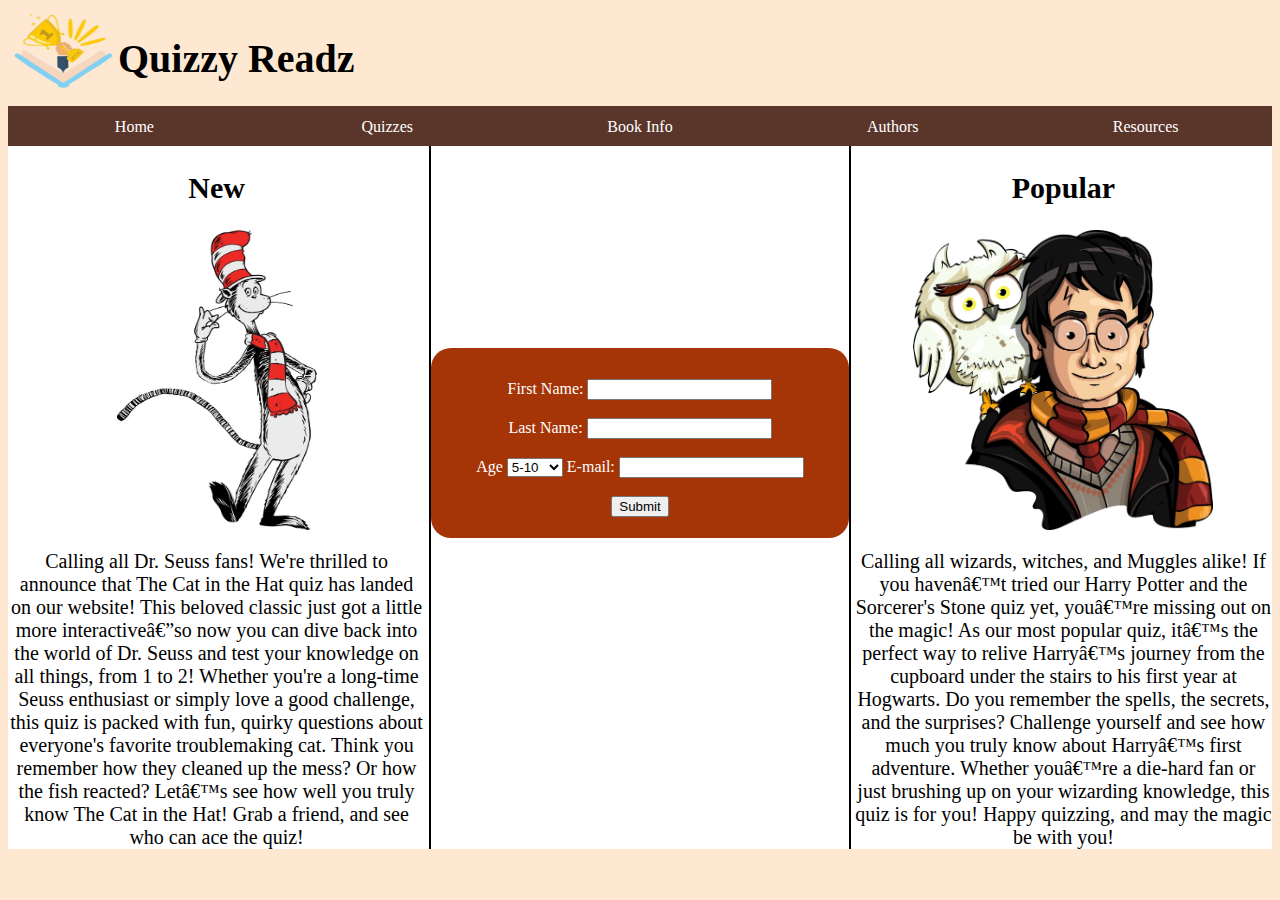
==== index.html @ c8570d91 "init" ====
<!DOCTYPE html>

<html>
<head>
    <meta charset="UTF-5">
    <meta name="viewport" content="width=device-width, initial-scale=1.0">
    <link rel="stylesheet" href="css/style.css">
    
    <title>
        Quizzy Readz
    </title>
    
    <script>

    </script>
</head>
<body>
    <div id="header">
        <img class="logo" src="images/logo.png" alt="Logo" height="90" width="110">
        <h1>Quizzy Readz </h1>
    </div>

    <br>

    <nav>
        <a href="index.html">Home</a>
        <a href="pages/quizzes.html">Quizzes</a>
        <a href="pages/bookinf.html">Book Info</a>
        <a href="pages/author.html">Authors</a>
        <a href="pages/resources.html">Resources</a>
    </nav>

    <div id="mainBody">
        <div id="left">
            <h2>New</h2>
            <img src="images/newcathat.png" alt="The Cat in the Hat" height="300" width="200">
            <p>
                <div style="font-size: 20px;">
                    Calling all Dr. Seuss fans! We're thrilled to announce that The Cat in the Hat 
                    quiz has landed on our website! This beloved classic just got a little more 
                    interactive—so now you can dive back into the world of Dr. Seuss and test your 
                    knowledge on all things, from 1 to 2! Whether you're a long-time Seuss enthusiast 
                    or simply love a good challenge, this quiz is packed with fun, quirky questions 
                    about everyone's favorite troublemaking cat. Think you remember how they cleaned 
                    up the mess? Or how the fish reacted? Let’s see how well you truly know The Cat 
                    in the Hat! Grab a friend, and see who can ace the quiz!
                </div>
        </div>

        <div id="middle">
            <div id="box">
                <form action="welcome.php" method="post" id="ourForm"><br>
                    First Name: <input type="text" name="firstName"><br><br>
                    Last Name: <input type="text" name="lastName"><br><br>
                    <label for="age">Age</label>
                    <select id="ageCheck" name="age">
                        <option value="children">5-10</option>
                        <option value="adolescent">11-17</option>
                        <option value="adult">18+</option>
                    </select>
                    E-mail: <input type="text" name="email"><br><br>
                    <input type="submit">
                    </form>
            </div>
        </div>

        <div id="right"> 
            <h2>Popular</h2>
            <img src="images/harrypooterpop.png" alt="Harry Potter" height="300" width="300">
            <p>
                <div style="font-size: 20px;">
                    Calling all wizards, witches, and Muggles alike! If you haven’t tried our 
                    Harry Potter and the Sorcerer's Stone quiz yet, you’re missing out on the 
                    magic! As our most popular quiz, it’s the perfect way to relive Harry’s 
                    journey from the cupboard under the stairs to his first year at Hogwarts. 
                    Do you remember the spells, the secrets, and the surprises? Challenge 
                    yourself and see how much you truly know about Harry’s first adventure. 
                    Whether you’re a die-hard fan or just brushing up on your wizarding 
                    knowledge, this quiz is for you! Happy quizzing, and may the magic be with you!
                </div>
        </div>
    </div>
</body>
</html>
---- css/style.css ----
body{
    background-color: #FFE8D1;
}

#header {
    background-color: #FFE8D1;
    height: 80px;
    display: flex;
}

.logo {
    float: left;
}

h1 {
    font-size: 40px;
}

#ourForm {
    color: white;
}

nav {
    display: flex;
    justify-content: space-between;
    text-align: center;
    background-color: #5A352A;
    height: 40px;
    border-bottom: black;
}

nav a {
    float: left;
    padding: 12px;
    color: white;
    text-decoration: none;
    width: 25%;
}

nav a:hover {
    background-color: #93503c;
}

#timer {
    font-size: 20px;
    margin-left: 10%;
    padding: .5%;
    background-color: white;
    width: fit-content;
    border-radius: 15%;
}

#left {
    text-align: center;
    /* width:500px; */
    /* background-color: purple; */
    width: 33%;
    float:left;
    /* margin-right: 250; */
	background: white;
}

#middle {
    text-align: center;
    float: left;
    width: 33%;
    /* width: 200px; */
    /* height:600px;
    background-color: yellow; */
	background: white;
    border-left: solid 2px black;
    border-right: solid 2px black;
    padding-top: 16%;
}

#right {
    text-align: center;
    /* width:255px; */
    /* height:600px;
    background-color: yellow; */
    float: right;
	/*width: 250px;*/
    width: 33%;
	background: white;
}

#mainBody {
    display: flex;
    justify-content: space-between;
    background: white;
}

#quizBody {
    padding-top: 50px;
}

#quizBody a {
    text-decoration: none;
    font-size: 25px;
}

#leftQuiz {
    text-align: center;
    width: 33%;
    float:left;
}

#middleQuiz {
    text-align: center;
    float: left;
    width: 33%;
}

#rightQuiz {
    text-align: center;
    width: 33%;
    float: right;
}

#leftBodyRes {
    padding-top: 50px;
    font-size: 25px;
}

#leftRes {
    text-align: center;
    width: 33%;
    float:left;
}

#middleRes {
    text-align: center;
    float: left;
    width: 33%;
}

#rightRes {
    text-align: center;
    width: 33%;
    float: right;
}

h2{
    text-align: center;
    font-size: 30px;
}

.choices {
    list-style-type: none;
    padding: 0px;
}

.harryQuiz {
    font-size: 20px;
    border-radius: 20px;
    background: white;
    width: 40%;
    margin: 0 auto;
    padding-top: 10px;
    padding-bottom: 10px;
}

.harryQuiz li {
    padding: 5px;

}

.checkButton {
    margin: 0;
    position: absolute;
    left: 50%;
    -ms-transform: translate(-50%, -50%);
    transform: translate(-50%, -50%);
    padding-top: 70px;
   /* margin-left: 50%;
   margin-right: 50%; */
}

#holder {
    /* text-align: center; */
    margin: auto;
    padding-top: .1%;
    padding-bottom: 1.5%;
    width: 40%;
    background: rgb(138, 0, 0);
    border-radius: 20px;
}

#score {
    font-size: 25px;
    text-align: center;
    color: white;
}

#text {
    text-align: center;
    font-size: 20px;
    color: white;
    padding-bottom: 1%;
}

#image {
    text-align: center;
}

#box {
    background-color: #a53407;
    padding-top: 3%;
    padding-bottom: 5%;
    border-radius: 20px;
}

#fix {
    font-size: 40px;
    text-align: center;
}

#button {
    /* position: absolute; */
    /* left: 5%; */
    /* transform: translate(-50%, -50%); */
    background-color: rgb(101, 15, 39);
    color: rgb(255, 255, 255);
    /* border-style: solid;
    border-color: rgb(66, 10, 112);
    border-width: 5px; */
    display: inline;
    cursor: pointer;
    text-align: center;
    border-radius: 10px;
    padding: 3px;
    box-shadow: 6px 6px 5px rgba(100, 95, 104, 0.952);
    transition-duration: 0.4s;
    font-size: 25px;
    padding: 12px 28px;
}
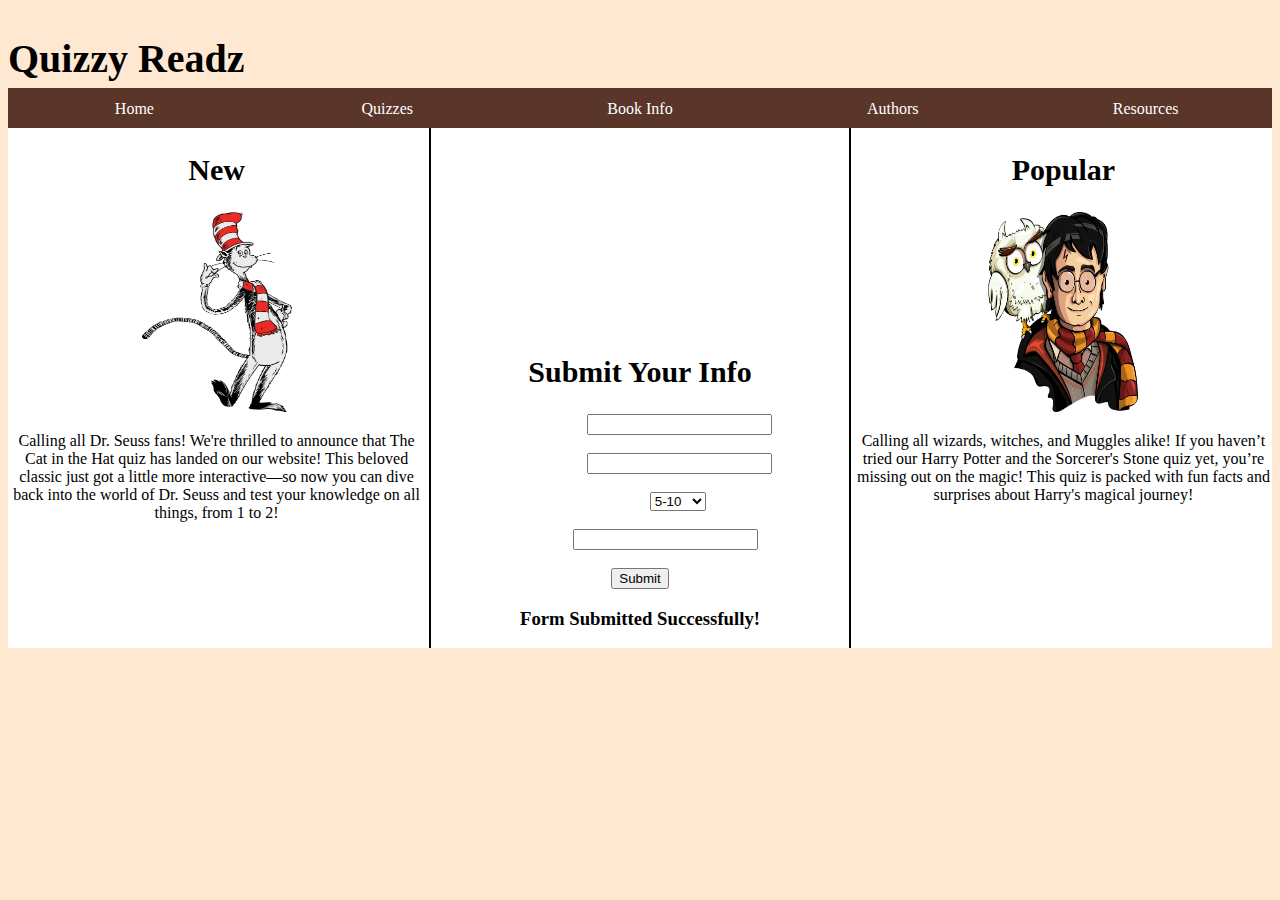
==== commit 5726ac0d: "Update index.html" ====
--- a/index.html
+++ b/index.html
@@ -1,26 +1,15 @@
 <!DOCTYPE html>
-
 <html>
 <head>
-    <meta charset="UTF-5">
+    <meta charset="UTF-8">
     <meta name="viewport" content="width=device-width, initial-scale=1.0">
     <link rel="stylesheet" href="css/style.css">
-    
-    <title>
-        Quizzy Readz
-    </title>
-    
-    <script>
-
-    </script>
+    <title>Quizzy Readz</title>
 </head>
 <body>
     <div id="header">
-        <img class="logo" src="images/logo.png" alt="Logo" height="90" width="110">
-        <h1>Quizzy Readz </h1>
+        <h1>Quizzy Readz</h1>
     </div>
-
-    <br>
 
     <nav>
         <a href="index.html">Home</a>
@@ -33,52 +22,74 @@
     <div id="mainBody">
         <div id="left">
             <h2>New</h2>
-            <img src="images/newcathat.png" alt="The Cat in the Hat" height="300" width="200">
+            <img src="images/newcathat.png" alt="The Cat in the Hat" height="200" width="150">
             <p>
-                <div style="font-size: 20px;">
-                    Calling all Dr. Seuss fans! We're thrilled to announce that The Cat in the Hat 
-                    quiz has landed on our website! This beloved classic just got a little more 
-                    interactive—so now you can dive back into the world of Dr. Seuss and test your 
-                    knowledge on all things, from 1 to 2! Whether you're a long-time Seuss enthusiast 
-                    or simply love a good challenge, this quiz is packed with fun, quirky questions 
-                    about everyone's favorite troublemaking cat. Think you remember how they cleaned 
-                    up the mess? Or how the fish reacted? Let’s see how well you truly know The Cat 
-                    in the Hat! Grab a friend, and see who can ace the quiz!
-                </div>
+                Calling all Dr. Seuss fans! We're thrilled to announce that The Cat in the Hat quiz has 
+                landed on our website! This beloved classic just got a little more interactive—so now you can dive back 
+                into the world of Dr. Seuss and test your knowledge on all things, from 1 to 2!
+            </p>
         </div>
 
         <div id="middle">
-            <div id="box">
-                <form action="welcome.php" method="post" id="ourForm"><br>
-                    First Name: <input type="text" name="firstName"><br><br>
-                    Last Name: <input type="text" name="lastName"><br><br>
-                    <label for="age">Age</label>
-                    <select id="ageCheck" name="age">
-                        <option value="children">5-10</option>
-                        <option value="adolescent">11-17</option>
-                        <option value="adult">18+</option>
-                    </select>
-                    E-mail: <input type="text" name="email"><br><br>
-                    <input type="submit">
-                    </form>
+            <h2>Submit Your Info</h2>
+            <form id="ourForm">
+                First Name: <input type="text" id="firstName"><br><br>
+                Last Name: <input type="text" id="lastName"><br><br>
+                <label for="age">Age Group</label>
+                <select id="ageCheck">
+                    <option value="children">5-10</option>
+                    <option value="adolescent">11-17</option>
+                    <option value="adult">18+</option>
+                </select>
+                <br><br>
+                E-mail: <input type="text" id="email"><br><br>
+                <button type="button" onclick="processForm()">Submit</button>
+            </form>
+            <div id="results">
+                <h3>Form Submitted Successfully!</h3>
+                <p id="nameResult"></p>
+                <p id="ageResult"></p>
+                <p id="emailResult"></p>
             </div>
         </div>
 
-        <div id="right"> 
+        <div id="right">
             <h2>Popular</h2>
-            <img src="images/harrypooterpop.png" alt="Harry Potter" height="300" width="300">
+            <img src="images/harrypooterpop.png" alt="Harry Potter" height="200" width="150">
             <p>
-                <div style="font-size: 20px;">
-                    Calling all wizards, witches, and Muggles alike! If you haven’t tried our 
-                    Harry Potter and the Sorcerer's Stone quiz yet, you’re missing out on the 
-                    magic! As our most popular quiz, it’s the perfect way to relive Harry’s 
-                    journey from the cupboard under the stairs to his first year at Hogwarts. 
-                    Do you remember the spells, the secrets, and the surprises? Challenge 
-                    yourself and see how much you truly know about Harry’s first adventure. 
-                    Whether you’re a die-hard fan or just brushing up on your wizarding 
-                    knowledge, this quiz is for you! Happy quizzing, and may the magic be with you!
-                </div>
+                Calling all wizards, witches, and Muggles alike! If you haven’t tried our Harry Potter and the Sorcerer's Stone 
+                quiz yet, you’re missing out on the magic! This quiz is packed with fun facts and surprises about Harry's magical journey!
+            </p>
         </div>
     </div>
+
+    <script>
+        function processForm() {
+            const firstName = document.getElementById("firstName").value;
+            const lastName = document.getElementById("lastName").value;
+            const ageGroup = document.getElementById("ageCheck").value;
+            const email = document.getElementById("email").value;
+
+            if (!firstName || !lastName || !ageGroup || !email) {
+                alert("Please fill out all fields!");
+                return;
+            }
+
+            if (!validateEmail(email)) {
+                alert("Invalid email format.");
+                return;
+            }
+
+            document.getElementById("results").style.display = "block";
+            document.getElementById("nameResult").textContent = `Name: ${firstName} ${lastName}`;
+            document.getElementById("ageResult").textContent = `Age Group: ${ageGroup}`;
+            document.getElementById("emailResult").textContent = `Email: ${email}`;
+        }
+
+        function validateEmail(email) {
+            const regex = /^[^\s@]+@[^\s@]+\.[^\s@]+$/;
+            return regex.test(email);
+        }
+    </script>
 </body>
-</html>+</html>
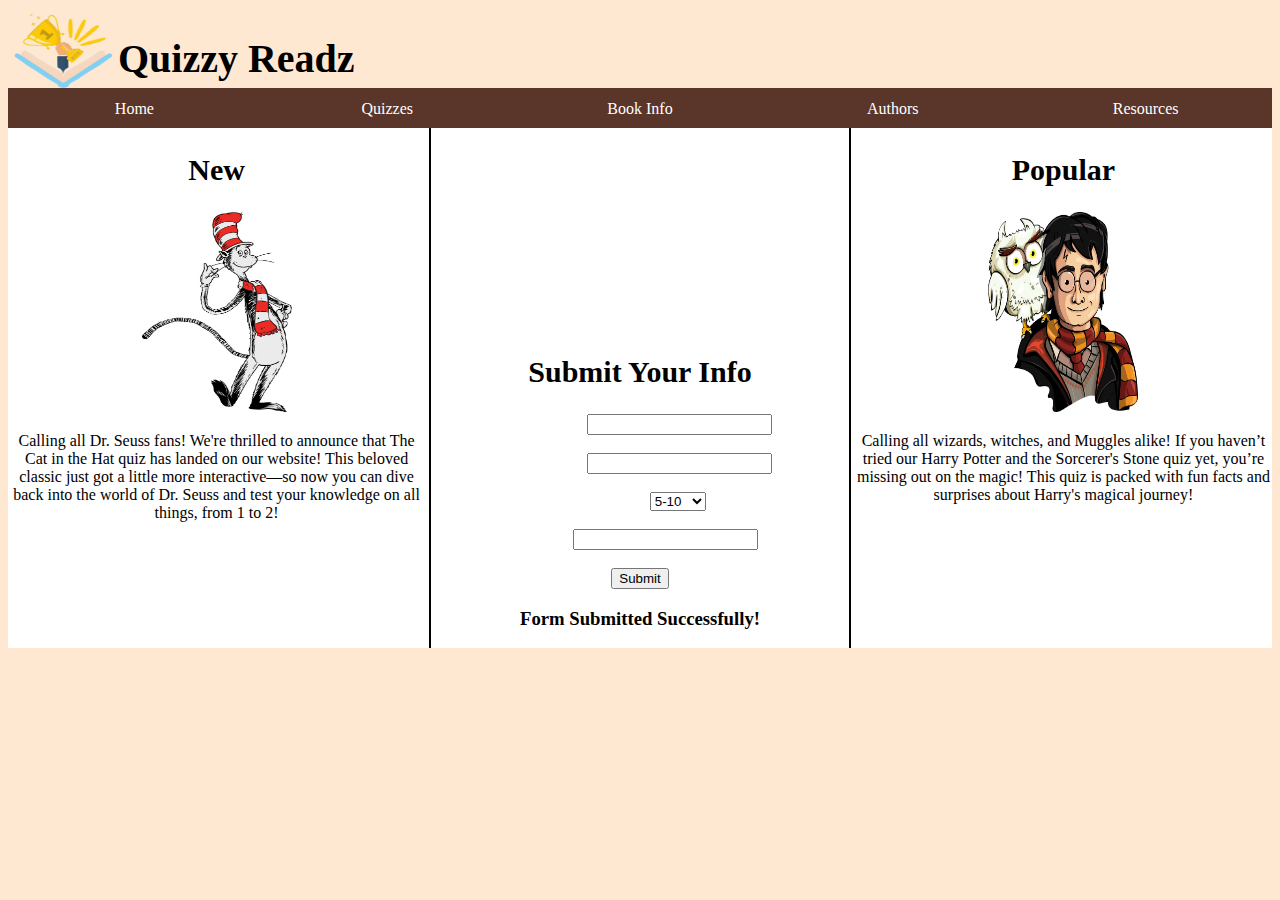
==== commit 735621c0: "Update index.html" ====
--- a/index.html
+++ b/index.html
@@ -8,6 +8,7 @@
 </head>
 <body>
     <div id="header">
+        <img class="logo" src="images/logo.png" alt="Logo" height="90" width="110">
         <h1>Quizzy Readz</h1>
     </div>
 
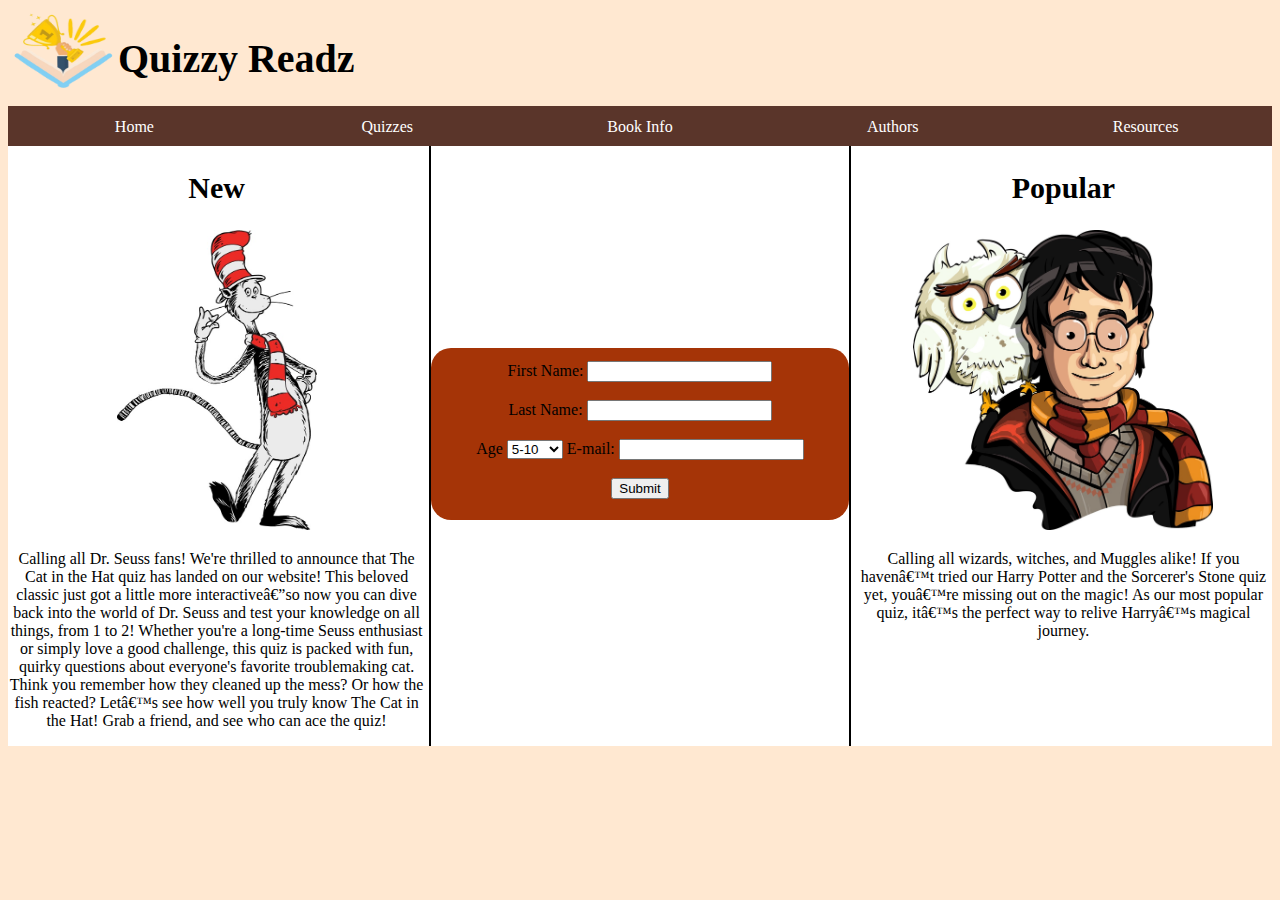
==== commit ef8066de: "Update index.html" ====
--- a/index.html
+++ b/index.html
@@ -1,16 +1,49 @@
 <!DOCTYPE html>
+
 <html>
 <head>
-    <meta charset="UTF-8">
+    <meta charset="UTF-5">
     <meta name="viewport" content="width=device-width, initial-scale=1.0">
     <link rel="stylesheet" href="css/style.css">
-    <title>Quizzy Readz</title>
+    
+    <title>
+        Quizzy Readz
+    </title>
+    
+    <script>
+        function validateForm() {
+            const firstName = document.forms["ourForm"]["firstName"].value;
+            const lastName = document.forms["ourForm"]["lastName"].value;
+            const ageGroup = document.forms["ourForm"]["age"].value;
+            const email = document.forms["ourForm"]["email"].value;
+
+            if (!firstName || !lastName || !ageGroup || !email) {
+                alert("Please fill out all fields.");
+                return false;
+            }
+
+            if (!validateEmail(email)) {
+                alert("Invalid email format.");
+                return false;
+            }
+
+            alert(`Welcome, ${firstName} ${lastName}!\nAge Group: ${ageGroup}\nEmail: ${email}`);
+            return true;
+        }
+
+        function validateEmail(email) {
+            const regex = /^[^\s@]+@[^\s@]+\.[^\s@]+$/;
+            return regex.test(email);
+        }
+    </script>
 </head>
 <body>
     <div id="header">
         <img class="logo" src="images/logo.png" alt="Logo" height="90" width="110">
-        <h1>Quizzy Readz</h1>
+        <h1>Quizzy Readz </h1>
     </div>
+
+    <br>
 
     <nav>
         <a href="index.html">Home</a>
@@ -23,74 +56,44 @@
     <div id="mainBody">
         <div id="left">
             <h2>New</h2>
-            <img src="images/newcathat.png" alt="The Cat in the Hat" height="200" width="150">
+            <img src="images/newcathat.png" alt="The Cat in the Hat" height="300" width="200">
             <p>
-                Calling all Dr. Seuss fans! We're thrilled to announce that The Cat in the Hat quiz has 
-                landed on our website! This beloved classic just got a little more interactive—so now you can dive back 
-                into the world of Dr. Seuss and test your knowledge on all things, from 1 to 2!
+                Calling all Dr. Seuss fans! We're thrilled to announce that The Cat in the Hat 
+                quiz has landed on our website! This beloved classic just got a little more 
+                interactive—so now you can dive back into the world of Dr. Seuss and test your 
+                knowledge on all things, from 1 to 2! Whether you're a long-time Seuss enthusiast 
+                or simply love a good challenge, this quiz is packed with fun, quirky questions 
+                about everyone's favorite troublemaking cat. Think you remember how they cleaned 
+                up the mess? Or how the fish reacted? Let’s see how well you truly know The Cat 
+                in the Hat! Grab a friend, and see who can ace the quiz!
             </p>
         </div>
 
         <div id="middle">
-            <h2>Submit Your Info</h2>
-            <form id="ourForm">
-                First Name: <input type="text" id="firstName"><br><br>
-                Last Name: <input type="text" id="lastName"><br><br>
-                <label for="age">Age Group</label>
-                <select id="ageCheck">
-                    <option value="children">5-10</option>
-                    <option value="adolescent">11-17</option>
-                    <option value="adult">18+</option>
-                </select>
-                <br><br>
-                E-mail: <input type="text" id="email"><br><br>
-                <button type="button" onclick="processForm()">Submit</button>
-            </form>
-            <div id="results">
-                <h3>Form Submitted Successfully!</h3>
-                <p id="nameResult"></p>
-                <p id="ageResult"></p>
-                <p id="emailResult"></p>
+            <div id="box">
+                <form name="ourForm" action="welcome.php" method="post" onsubmit="return validateForm()">
+                    First Name: <input type="text" name="firstName"><br><br>
+                    Last Name: <input type="text" name="lastName"><br><br>
+                    <label for="age">Age</label>
+                    <select id="ageCheck" name="age">
+                        <option value="children">5-10</option>
+                        <option value="adolescent">11-17</option>
+                        <option value="adult">18+</option>
+                    </select>
+                    E-mail: <input type="text" name="email"><br><br>
+                    <input type="submit" value="Submit">
+                </form>
             </div>
         </div>
 
-        <div id="right">
+        <div id="right"> 
             <h2>Popular</h2>
-            <img src="images/harrypooterpop.png" alt="Harry Potter" height="200" width="150">
+            <img src="images/harrypooterpop.png" alt="Harry Potter" height="300" width="300">
             <p>
                 Calling all wizards, witches, and Muggles alike! If you haven’t tried our Harry Potter and the Sorcerer's Stone 
-                quiz yet, you’re missing out on the magic! This quiz is packed with fun facts and surprises about Harry's magical journey!
+                quiz yet, you’re missing out on the magic! As our most popular quiz, it’s the perfect way to relive Harry’s magical journey.
             </p>
         </div>
     </div>
-
-    <script>
-        function processForm() {
-            const firstName = document.getElementById("firstName").value;
-            const lastName = document.getElementById("lastName").value;
-            const ageGroup = document.getElementById("ageCheck").value;
-            const email = document.getElementById("email").value;
-
-            if (!firstName || !lastName || !ageGroup || !email) {
-                alert("Please fill out all fields!");
-                return;
-            }
-
-            if (!validateEmail(email)) {
-                alert("Invalid email format.");
-                return;
-            }
-
-            document.getElementById("results").style.display = "block";
-            document.getElementById("nameResult").textContent = `Name: ${firstName} ${lastName}`;
-            document.getElementById("ageResult").textContent = `Age Group: ${ageGroup}`;
-            document.getElementById("emailResult").textContent = `Email: ${email}`;
-        }
-
-        function validateEmail(email) {
-            const regex = /^[^\s@]+@[^\s@]+\.[^\s@]+$/;
-            return regex.test(email);
-        }
-    </script>
 </body>
 </html>
